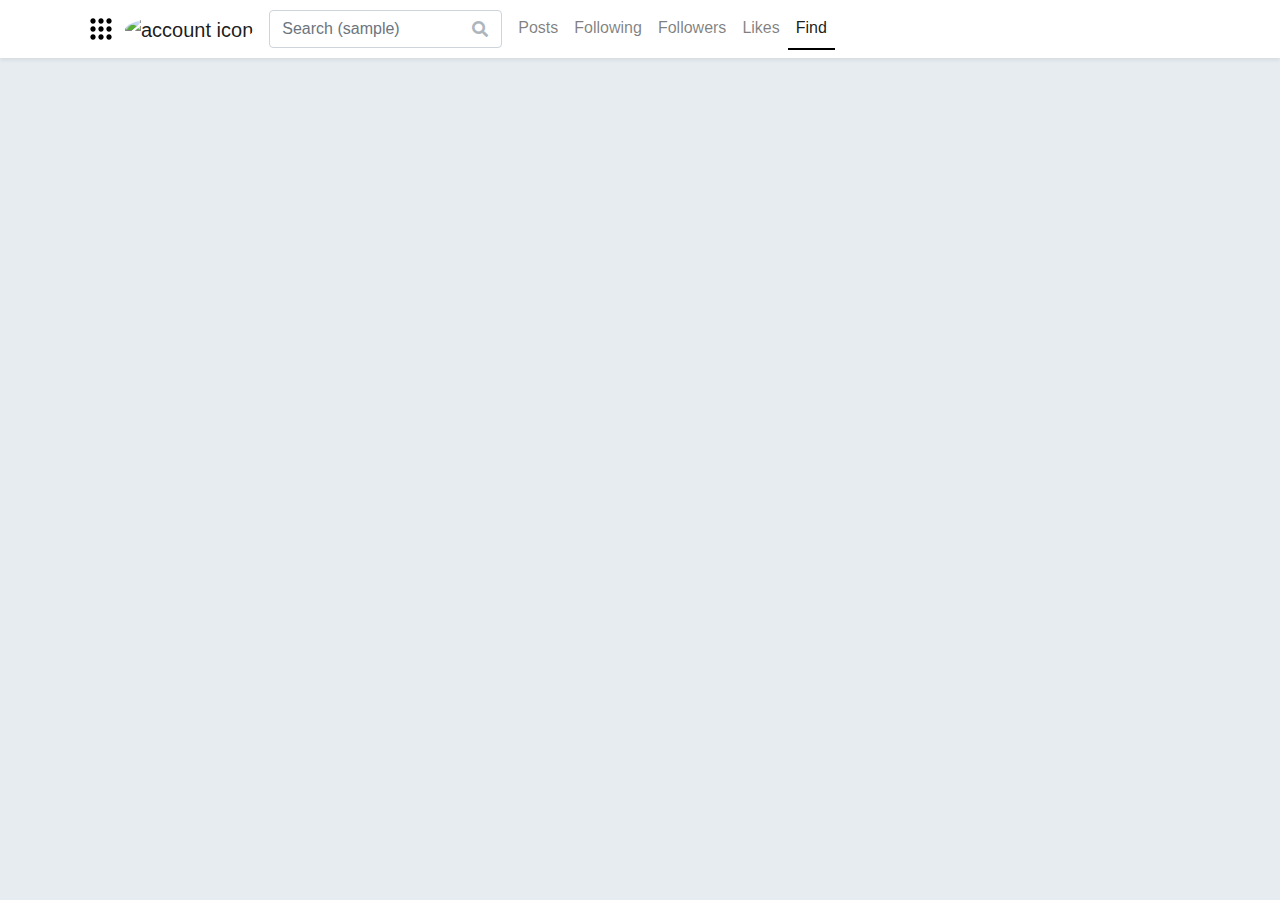
==== index.html @ e75da2d6 "引入 git 管理，commit ver1" ====
<!DOCTYPE html>
<html lang="en">

<head>
  <meta charset="UTF-8">
  <meta name="viewport" content="width=device-width, initial-scale=1.0">
  <meta http-equiv="X-UA-Compatible" content="ie=edge">
  <title>Movie List</title>
  <link rel="stylesheet" href="https://stackpath.bootstrapcdn.com/bootstrap/4.3.1/css/bootstrap.min.css"
    integrity="sha384-ggOyR0iXCbMQv3Xipma34MD+dH/1fQ784/j6cY/iJTQUOhcWr7x9JvoRxT2MZw1T" crossorigin="anonymous">
  <link rel="stylesheet" href="https://cdnjs.cloudflare.com/ajax/libs/font-awesome/5.9.0/css/all.min.css">
  <link rel="stylesheet" href="style.css">
</head>

<body>
  <!-- Bootstrap NavBar -->
  <nav class="navbar navbar-expand-lg navbar-light bg-white shadow-sm sticky-top">
    <div class="container">
      <div class="toolbar mr-2">
        <a href="#">
          <svg class="svg-btn" focusable="false" viewBox="0 0 24 24">
            <path
              d="M6,8c1.1,0 2,-0.9 2,-2s-0.9,-2 -2,-2 -2,0.9 -2,2 0.9,2 2,2zM12,20c1.1,0 2,-0.9 2,-2s-0.9,-2 -2,-2 -2,0.9 -2,2 0.9,2 2,2zM6,20c1.1,0 2,-0.9 2,-2s-0.9,-2 -2,-2 -2,0.9 -2,2 0.9,2 2,2zM6,14c1.1,0 2,-0.9 2,-2s-0.9,-2 -2,-2 -2,0.9 -2,2 0.9,2 2,2zM12,14c1.1,0 2,-0.9 2,-2s-0.9,-2 -2,-2 -2,0.9 -2,2 0.9,2 2,2zM16,6c0,1.1 0.9,2 2,2s2,-0.9 2,-2 -0.9,-2 -2,-2 -2,0.9 -2,2zM12,8c1.1,0 2,-0.9 2,-2s-0.9,-2 -2,-2 -2,0.9 -2,2 0.9,2 2,2zM18,14c1.1,0 2,-0.9 2,-2s-0.9,-2 -2,-2 -2,0.9 -2,2 0.9,2 2,2zM18,20c1.1,0 2,-0.9 2,-2s-0.9,-2 -2,-2 -2,0.9 -2,2 0.9,2 2,2z">
            </path>
          </svg>
        </a>
      </div>
      <a class="navbar-brand" href="#">
        <img class="rounded-circle" src="https://assets-lighthouse.s3.amazonaws.com/uploads/user/photo/1907/medium_02.jpg" width="30" height="30" alt="account icon">
      </a>
      <form class="form-inline position-relative" method="dialog">
        <input class="form-control mr-sm-2" type="search" placeholder="Search (sample)">
        <span class="search-icon">
          <button type="submit" class="search-icon-btn"></button>
        </span>
      </form>
      <button class="navbar-toggler" type="button" data-toggle="collapse" data-target="#navbarSupportedContent">
        <span class="navbar-toggler-icon"></span>
      </button>

      <div class="collapse navbar-collapse" id="navbarSupportedContent">
        <ul class="navbar-nav">
          <li class="nav-item">
            <a class="nav-link" href="#">Posts</a>
          </li>
          <li class="nav-item">
            <a class="nav-link" href="#">Following</a>
          </li>
          <li class="nav-item">
            <a class="nav-link" href="#">Followers</a>
          </li>
          <li class="nav-item">
            <a class="nav-link" href="#">Likes</a>
          </li>
          <li class="nav-item active">
            <a class="nav-link" href="#">Find <span class="sr-only">(current)</span></a>
          </li>
        </ul>
      </div>
    </div>
  </nav>

  <!-- Content -->
  <section class="pt-3">
    <div class="container">
      <div id="data-panel" class="row">
        <!-- user data 放置場 -->
      </div>
    </div>
  </section>

  <!-- Bootstrap Modal -->
  <div class="modal fade" id="modal" tabindex="-1">
    <div class="modal-dialog modal-lg">
      <div class="modal-content">
        <div class="modal-header">
          <button type="button" class="close" data-dismiss="modal">
            <span>&times;</span>
          </button>
        </div>
        <div class="modal-body">
          <div class="row">
            <div class="col-4">
              <img id="show-avatar" class="img-fluid" src="https://uinames.com/api/photos/female/9.jpg" alt="avatar photo">
            </div>
            <div class="col-8">
              <div id="show-info" class="row border-bottom pb-2">
                <!-- user data 放置場 -->
              </div>
              <div class="row pt-2">
                <div class="col">&nbsp;&nbsp;&nbsp;&nbsp;&nbsp;Lorem ipsum dolor sit amet, consectetur adipisicing elit. Explicabo aliquam quidem provident voluptates cupiditate maiores corporis voluptas, ullam quasi rem nemo a ea accusantium consectetur, optio velit cum, itaque illum.</div>
              </div>
            </div>
          </div>
        </div>
      </div>
    </div>
  </div>

  <!-- imported script -->
  <import>
    <!-- jQuery -->
    <script src="https://code.jquery.com/jquery-3.3.1.slim.min.js"
      integrity="sha384-q8i/X+965DzO0rT7abK41JStQIAqVgRVzpbzo5smXKp4YfRvH+8abtTE1Pi6jizo" crossorigin="anonymous"></script>
    <!-- Boostrap plug-ins -->
    <script src="https://cdnjs.cloudflare.com/ajax/libs/popper.js/1.14.7/umd/popper.min.js"
      integrity="sha384-UO2eT0CpHqdSJQ6hJty5KVphtPhzWj9WO1clHTMGa3JDZwrnQq4sF86dIHNDz0W1" crossorigin="anonymous"></script>
    <script src="https://stackpath.bootstrapcdn.com/bootstrap/4.3.1/js/bootstrap.min.js"
      integrity="sha384-JjSmVgyd0p3pXB1rRibZUAYoIIy6OrQ6VrjIEaFf/nJGzIxFDsf4x0xIM+B07jRM" crossorigin="anonymous"></script>
    <!-- axios plug-ins -->
    <script src="https://unpkg.com/axios/dist/axios.min.js"></script>
    <!-- main JS -->
    <script src="main.js"></script>
  </import>
</body>

</html>
---- style.css ----
body {
  background-color: #e6ecf0;
}

/**********************/
/* NavBar */
.svg-btn {
  width: 2rem;
}

.nav-link {
  border-bottom: 0 solid #000;
  transition-property: border-bottom;
  transition: 0.15s linear;
}

.nav-link:hover {
  border-bottom: 2px solid #000;
}

.active .nav-link {
  border-bottom: 2px solid #000;
}

.search-icon {
    position: absolute;
    right: 1rem;
}

.search-icon-btn {
  background: transparent;
  border: 0;
}

.search-icon-btn::before {
  font-family: "Font Awesome 5 Free";
  font-weight: 900;
  content: "\f002";
  color: #adb5bd;
}

@media (max-width: 991.98px) {
  .navbar-brand {
    margin: 0 auto 0 0;
  }
  
  .navbar-collapse {
    text-align: center;
  }

  .nav-item {
    border-top: 1px solid rgb(212, 212, 212);
  }

  .nav-item:first-child {
    border-top: 0;
  }

  .active .nav-link {
    border-bottom: 0;
    border-left: 2px solid #000;
    border-right: 2px solid #000;
    margin: 0 auto;
  }

  .nav-link:hover { /* mobile時, 關閉hover效果 */
    border-bottom: 0;
  }

  .nav-item:active { /* mobile時, 用active取代hover */
    background-color: #ccc;
  }
}

/**********************/
/* Card */
.show-btn {
  cursor: pointer;
}

.banner {
  overflow: hidden;
  width: 100%;
  height: 100px;
  border-top-left-radius: .25rem;
  border-top-right-radius: .25rem;
}

.avatar {
  max-width: 70px;
  margin-top: calc(-70px/2 - 0.5rem); /* 求出讓avatar能剛好卡一半的位置 */
  max-height: 70px; /* mt是負值會影響到高, 需重設 */
  margin-left: calc(15px + 1rem); /* 與card-body對齊 */
  box-shadow: 0 0 0 5px #fff;
  border-radius: 50%;
}

.btn-follow {
  margin: 0 2rem 0 auto;
  min-width: 85px;
  font-size: 0.8em;
}

.btn-outline-primary::before {
  content: attr(data-follow);  /* 按鈕文字 */
}

.btn-primary::before {
  content: attr(data-following);
}

.card-body {
  padding: 0.6rem;
}

.card-title {
  margin-bottom: 0.3rem;
}

.card-title:hover,
.card-subtitle span:hover {
  text-decoration: underline;
}

/**********************/
/* Modal */
.icon-created_at::before {
  font-family: "Font Awesome 5 Free";
  font-weight: 900;
  content: "\f073";
  margin-right: 0.5rem;
}

.icon-email::before {
  font-family: "Font Awesome 5 Free";
  font-weight: 900;
  content: "\f0e0";
  margin-right: 0.5rem;
}

.icon-region::before {
  font-family: "Font Awesome 5 Free";
  font-weight: 900;
  content: "\f3c5";
  margin-right: 0.5rem;
}

.icon-gender::before {
  font-family: "Font Awesome 5 Free";
  font-weight: 900;
  content: "\f22d";
  margin-right: 0.5rem;
}
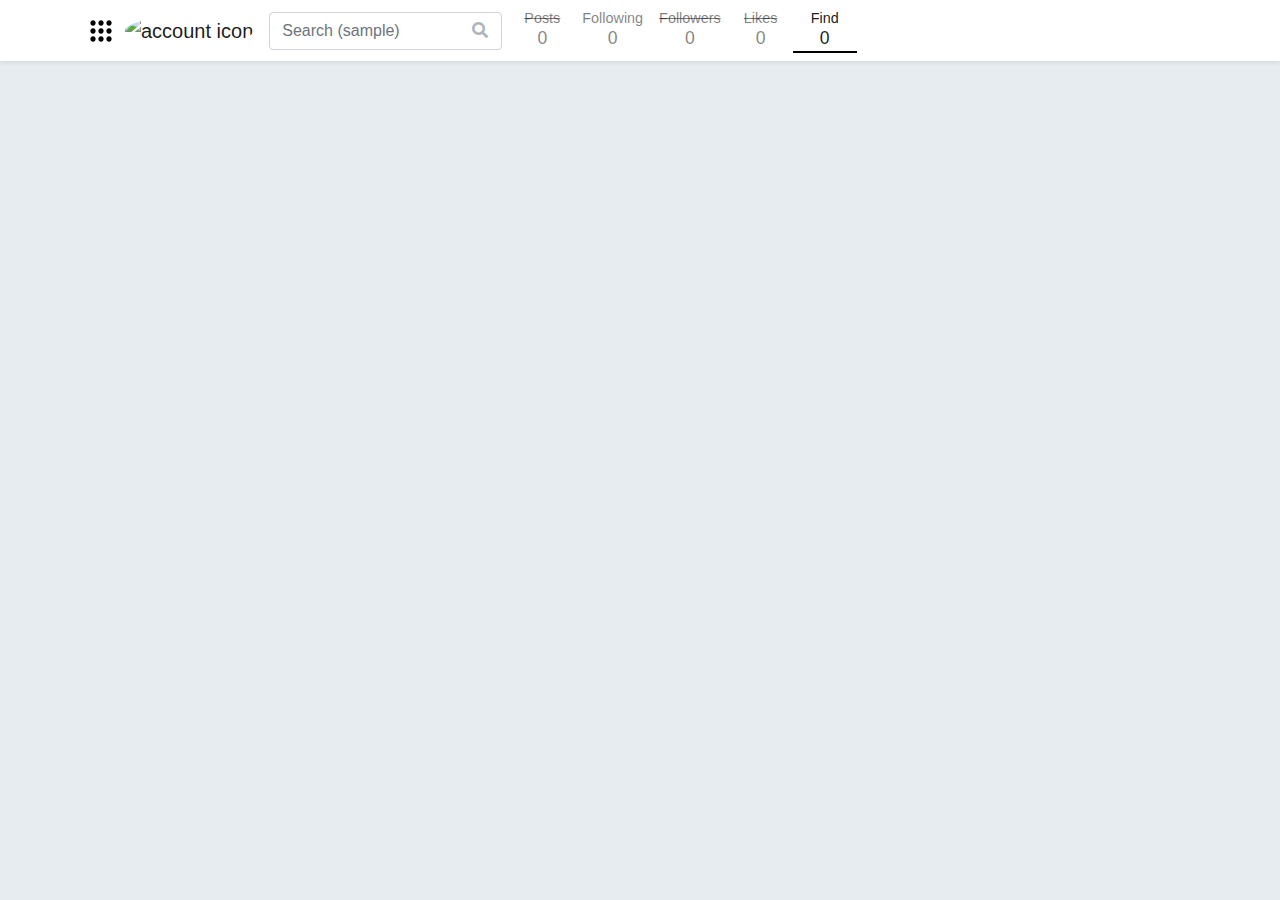
==== commit b6c7f03d: "commit ver2" ====
--- a/index.html
+++ b/index.html
@@ -39,21 +39,36 @@
       </button>
 
       <div class="collapse navbar-collapse" id="navbarSupportedContent">
-        <ul class="navbar-nav">
+        <ul class="navbar-nav nav">
           <li class="nav-item">
-            <a class="nav-link" href="#">Posts</a>
+            <a class="nav-link" href="#" data-toggle="tab">
+              <span class="nav-label sample">Posts</span>
+              <span class="nav-value" data-count="0"></span>
+            </a>
           </li>
           <li class="nav-item">
-            <a class="nav-link" href="#">Following</a>
+            <a id="nav-following" class="nav-link" href="#" data-toggle="tab">
+              <span class="nav-label">Following</span>
+              <span class="nav-value" data-count="0"></span>
+            </a>
           </li>
           <li class="nav-item">
-            <a class="nav-link" href="#">Followers</a>
+            <a class="nav-link" href="#" data-toggle="tab">
+              <span class="nav-label sample">Followers</span>
+              <span class="nav-value" data-count="0"></span>
+            </a>
           </li>
           <li class="nav-item">
-            <a class="nav-link" href="#">Likes</a>
+            <a class="nav-link" href="#" data-toggle="tab">
+              <span class="nav-label sample">Likes</span>
+              <span class="nav-value" data-count="0"></span>
+            </a>
           </li>
-          <li class="nav-item active">
-            <a class="nav-link" href="#">Find <span class="sr-only">(current)</span></a>
+          <li class="nav-item">
+            <a id="nav-find" class="nav-link active" href="#" data-toggle="tab">
+              <span class="nav-label">Find</span>
+              <span class="nav-value" data-count="0"></span>
+            </a>
           </li>
         </ul>
       </div>
--- a/style.css
+++ b/style.css
@@ -6,25 +6,57 @@
 /* NavBar */
 .svg-btn {
   width: 2rem;
+}
+
+.sample {  /* 未實裝功能標示用 */
+  text-decoration: line-through;
+}
+
+.sample.nav-link:hover,
+.sample.nav-link:focus {  /* 覆蓋Bootstrap設定 */
+  text-decoration: line-through;
 }
 
 .nav-link {
   border-bottom: 0 solid #000;
   transition-property: border-bottom;
   transition: 0.15s linear;
+  padding: 0;
+  text-align: center;
+  min-width: 4rem;
 }
 
 .nav-link:hover {
   border-bottom: 2px solid #000;
 }
 
-.active .nav-link {
+a.nav-link span {
+  /* 禁止click, 讓.nav-link永遠只會點到<a>, 方便JS下判定*/
+  pointer-events: none;
+}
+
+.nav-label {
+  display: block;
+  font-size: 0.9rem;
+}
+
+.nav-value {
+  display: block;
+  margin-top: -0.3rem;
+  font-size: 1.1rem;
+}
+
+.nav-value::before {
+  content: attr(data-count);
+}
+
+.active {
   border-bottom: 2px solid #000;
 }
 
 .search-icon {
-    position: absolute;
-    right: 1rem;
+  position: absolute;
+  right: 1rem;
 }
 
 .search-icon-btn {
@@ -56,19 +88,34 @@
     border-top: 0;
   }
 
-  .active .nav-link {
+  .active {
     border-bottom: 0;
     border-left: 2px solid #000;
     border-right: 2px solid #000;
     margin: 0 auto;
   }
 
+  .nav-link {
+    padding-top: 0.5rem;
+    padding-bottom: 0.5rem;
+  }
+
   .nav-link:hover { /* mobile時, 關閉hover效果 */
     border-bottom: 0;
   }
 
   .nav-item:active { /* mobile時, 用active取代hover */
     background-color: #ccc;
+  }
+
+  .nav-label {
+    display: inline;
+    font-size: 1rem;
+  }
+
+  .nav-value {
+    display: inline;
+    font-size: 1rem;
   }
 }
 
@@ -115,6 +162,7 @@
 
 .card-title {
   margin-bottom: 0.3rem;
+  display: inline-block; /* 讓按鈕判定框符合文字 */
 }
 
 .card-title:hover,
@@ -151,3 +199,9 @@
   content: "\f22d";
   margin-right: 0.5rem;
 }
+
+/**********************/
+/* JS 調用項 */
+.hide {
+  display: none;
+}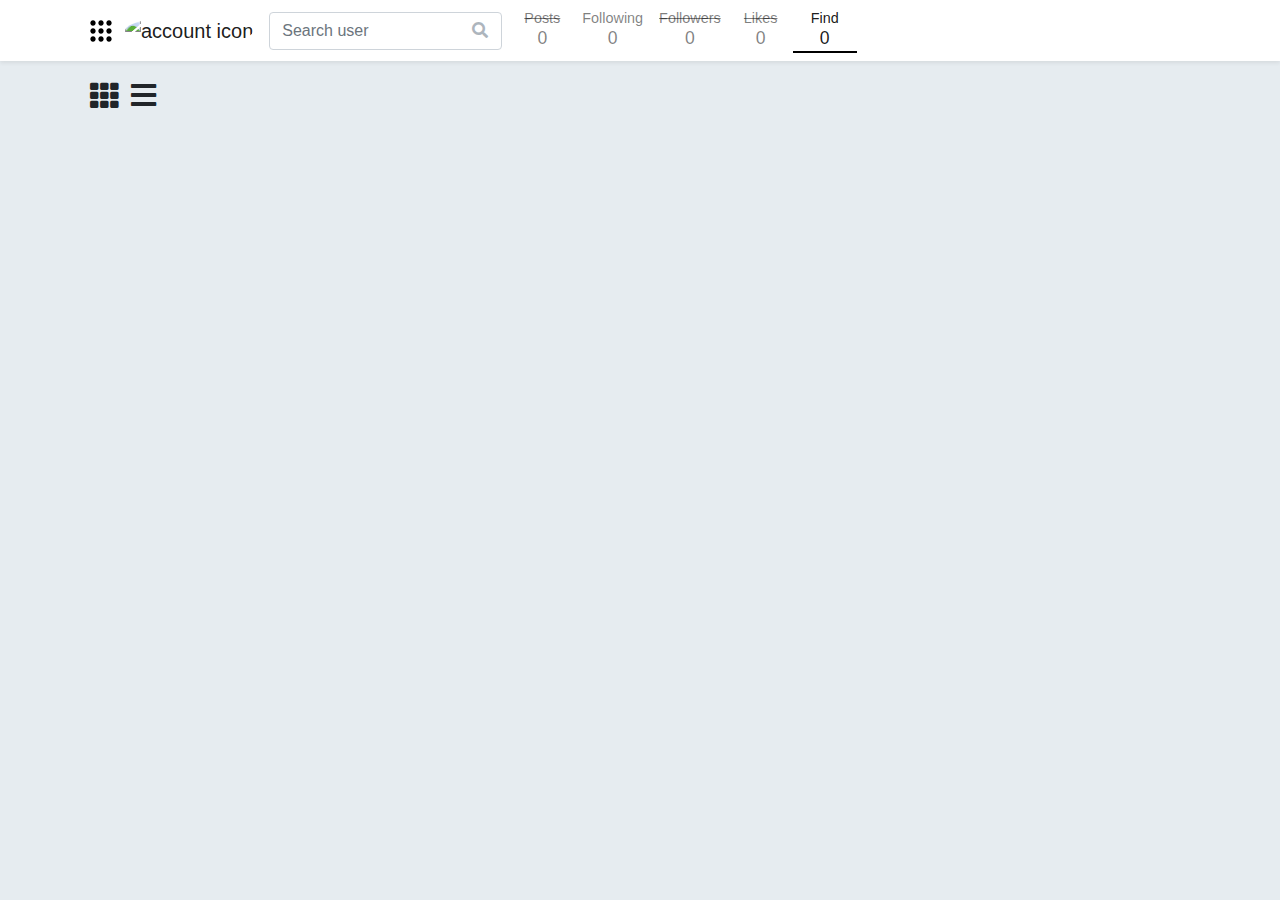
==== commit 405ff995: "commit ver4，拆分 lib 實驗ES6 module" ====
--- a/index.html
+++ b/index.html
@@ -9,7 +9,7 @@
   <link rel="stylesheet" href="https://stackpath.bootstrapcdn.com/bootstrap/4.3.1/css/bootstrap.min.css"
     integrity="sha384-ggOyR0iXCbMQv3Xipma34MD+dH/1fQ784/j6cY/iJTQUOhcWr7x9JvoRxT2MZw1T" crossorigin="anonymous">
   <link rel="stylesheet" href="https://cdnjs.cloudflare.com/ajax/libs/font-awesome/5.9.0/css/all.min.css">
-  <link rel="stylesheet" href="style.css">
+  <link rel="stylesheet" href="css/style.css">
 </head>
 
 <body>
@@ -28,44 +28,49 @@
       <a class="navbar-brand" href="#">
         <img class="rounded-circle" src="https://assets-lighthouse.s3.amazonaws.com/uploads/user/photo/1907/medium_02.jpg" width="30" height="30" alt="account icon">
       </a>
-      <form class="form-inline position-relative" method="dialog">
-        <input class="form-control mr-sm-2" type="search" placeholder="Search (sample)">
+
+      <!-- search form -->
+      <form id="search-form" class="form-inline position-relative">
+        <input id="search-input" class="form-control mr-sm-2" type="text" placeholder="Search user" required>
         <span class="search-icon">
           <button type="submit" class="search-icon-btn"></button>
         </span>
       </form>
+
+      <!-- mobile mode btn -->
       <button class="navbar-toggler" type="button" data-toggle="collapse" data-target="#navbarSupportedContent">
         <span class="navbar-toggler-icon"></span>
       </button>
 
+      <!-- link list -->
       <div class="collapse navbar-collapse" id="navbarSupportedContent">
         <ul class="navbar-nav nav">
           <li class="nav-item">
-            <a class="nav-link" href="#" data-toggle="tab">
+            <a class="nav-link" href="#">
               <span class="nav-label sample">Posts</span>
               <span class="nav-value" data-count="0"></span>
             </a>
           </li>
           <li class="nav-item">
-            <a id="nav-following" class="nav-link" href="#" data-toggle="tab">
+            <a id="nav-following" class="nav-link" href="following.html">
               <span class="nav-label">Following</span>
               <span class="nav-value" data-count="0"></span>
             </a>
           </li>
           <li class="nav-item">
-            <a class="nav-link" href="#" data-toggle="tab">
+            <a class="nav-link" href="#">
               <span class="nav-label sample">Followers</span>
               <span class="nav-value" data-count="0"></span>
             </a>
           </li>
           <li class="nav-item">
-            <a class="nav-link" href="#" data-toggle="tab">
+            <a class="nav-link" href="#">
               <span class="nav-label sample">Likes</span>
               <span class="nav-value" data-count="0"></span>
             </a>
           </li>
           <li class="nav-item">
-            <a id="nav-find" class="nav-link active" href="#" data-toggle="tab">
+            <a id="nav-find" class="nav-link active" href="index.html">
               <span class="nav-label">Find</span>
               <span class="nav-value" data-count="0"></span>
             </a>
@@ -75,10 +80,24 @@
     </div>
   </nav>
 
+  <!-- info header -->
+  <div class="container mt-3">
+    <div class="d-flex align-items-center">
+      <!-- list mode toggler -->
+      <div id="list-mode" class="nav mr-3">
+        <i class="fas fa-th p-1" data-mode="card"></i>
+        <i class="fas fa-bars p-1" data-mode="list"></i>
+      </div>
+
+      <!-- Search result info -->
+      <p id="search-info" class="mb-0 text-muted"></p>
+    </div>
+  </div>
+  
   <!-- Content -->
   <section class="pt-3">
     <div class="container">
-      <div id="data-panel" class="row">
+      <div id="data-panel" class="row" data-mode="card">
         <!-- user data 放置場 -->
       </div>
     </div>
@@ -125,8 +144,8 @@
     <!-- axios plug-ins -->
     <script src="https://unpkg.com/axios/dist/axios.min.js"></script>
     <!-- main JS -->
-    <script src="main.js"></script>
+    <script type="module" src="js/main.js"></script>
   </import>
 </body>
 
-</html>
+</html>--- a/css/style.css
+++ b/css/style.css
@@ -0,0 +1,227 @@
+body {
+  background-color: #e6ecf0;
+}
+
+/**********************/
+/* NavBar */
+.svg-btn {
+  width: 2rem;
+}
+
+.sample {  /* 未實裝功能標示用 */
+  text-decoration: line-through;
+}
+
+.sample.nav-link:hover,
+.sample.nav-link:focus {  /* 覆蓋Bootstrap設定 */
+  text-decoration: line-through;
+}
+
+.nav-link {
+  border-bottom: 0 solid #000;
+  transition-property: border-bottom;
+  transition: 0.15s linear;
+  padding: 0;
+  text-align: center;
+  min-width: 4rem;
+}
+
+.nav-link:hover {
+  border-bottom: 2px solid #000;
+}
+
+a.nav-link span {
+  /* 禁止click, 讓.nav-link永遠只會點到<a>, 方便JS下判定*/
+  pointer-events: none;
+}
+
+.nav-label {
+  display: block;
+  font-size: 0.9rem;
+}
+
+.nav-value {
+  display: block;
+  margin-top: -0.3rem;
+  font-size: 1.1rem;
+}
+
+.nav-value::before {
+  content: attr(data-count);
+}
+
+.navbar-nav .active {
+  border-bottom: 2px solid #000;
+}
+
+.search-icon {
+  position: absolute;
+  right: 1rem;
+}
+
+.search-icon-btn {
+  background: transparent;
+  border: 0;
+}
+
+.search-icon-btn::before {
+  font-family: "Font Awesome 5 Free";
+  font-weight: 900;
+  content: "\f002";
+  color: #adb5bd;
+}
+
+@media (max-width: 991.98px) {
+  .navbar-brand {
+    margin: 0 auto 0 0;
+  }
+  
+  .navbar-collapse {
+    text-align: center;
+  }
+
+  .nav-item {
+    border-top: 1px solid rgb(212, 212, 212);
+  }
+
+  .nav-item:first-child {
+    border-top: 0;
+  }
+
+  .navbar-nav .active {
+    border-bottom: 0;
+    border-left: 2px solid #000;
+    border-right: 2px solid #000;
+    margin: 0 auto;
+  }
+
+  .nav-link {
+    padding-top: 0.5rem;
+    padding-bottom: 0.5rem;
+  }
+
+  .nav-link:hover { /* mobile時, 關閉hover效果 */
+    border-bottom: 0;
+  }
+
+  .nav-item:active { /* mobile時, 用active取代hover */
+    background-color: #ccc;
+  }
+
+  .nav-label {
+    display: inline;
+    font-size: 1rem;
+  }
+
+  .nav-value {
+    display: inline;
+    font-size: 1rem;
+  }
+}
+
+/**********************/
+/* display mode btn */
+#list-mode i {
+  font-size: 1.8rem;
+  cursor: pointer;
+  text-align: center;
+
+  /* 加入一個透明邊框, 讓active切換時畫面不會抖動 */
+  border-radius: 10%;
+  border: 1px solid transparent;
+}
+
+#list-mode i.fa-bars {
+  width: 38.8px;
+}
+
+/**********************/
+/* Content User Card */
+.show-modal {
+  cursor: pointer;
+}
+
+.banner {
+  overflow: hidden;
+  width: 100%;
+  height: 100px;
+  border-top-left-radius: .25rem;
+  border-top-right-radius: .25rem;
+}
+
+.avatar {
+  max-width: 70px;
+  margin-top: calc(-70px/2 - 0.5rem); /* 求出讓avatar能剛好卡一半的位置 */
+  max-height: 70px; /* mt是負值會影響到高, 需重設 */
+  margin-left: calc(15px + 1rem); /* 與card-body對齊 */
+  box-shadow: 0 0 0 5px #fff;
+  border-radius: 50%;
+}
+
+.btn-follow {
+  margin: 0 2rem 0 auto;
+  min-width: 85px;
+  font-size: 0.8em;
+}
+
+.btn-outline-primary::before {
+  content: attr(data-follow);  /* 按鈕文字 */
+}
+
+.btn-primary::before {
+  content: attr(data-following);
+}
+
+.card-body {
+  padding: 0.6rem;
+}
+
+.card-title {
+  margin-bottom: 0.3rem;
+  display: inline-block; /* 讓按鈕判定框符合文字 */
+}
+
+.card-title:hover,
+.card-subtitle span:hover {
+  text-decoration: underline;
+}
+
+/**********************/
+/* Modal */
+.icon-created_at::before {
+  font-family: "Font Awesome 5 Free";
+  font-weight: 900;
+  content: "\f073";
+  margin-right: 0.5rem;
+}
+
+.icon-email::before {
+  font-family: "Font Awesome 5 Free";
+  font-weight: 900;
+  content: "\f0e0";
+  margin-right: 0.5rem;
+}
+
+.icon-region::before {
+  font-family: "Font Awesome 5 Free";
+  font-weight: 900;
+  content: "\f3c5";
+  margin-right: 0.5rem;
+}
+
+.icon-gender::before {
+  font-family: "Font Awesome 5 Free";
+  font-weight: 900;
+  content: "\f22d";
+  margin-right: 0.5rem;
+}
+
+/**********************/
+/* JS 調用項 (非Bootstrap) */
+.hide {
+  display: none;
+}
+
+#list-mode i.active {
+  border: 1px solid #007bff;
+}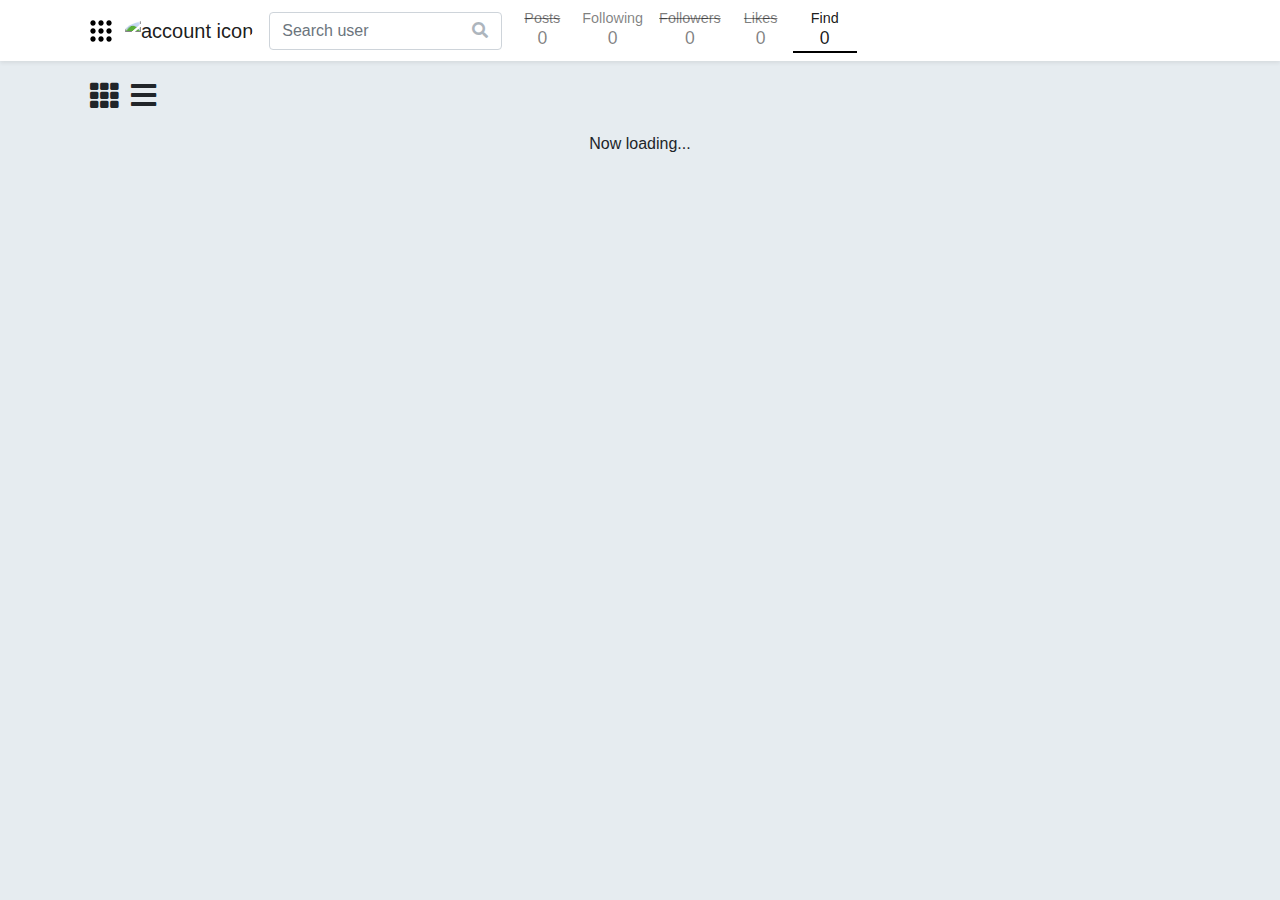
==== commit 2cc8e3ae: "[優化] 加入 loading 提示" ====
--- a/index.html
+++ b/index.html
@@ -17,7 +17,7 @@
   <nav class="navbar navbar-expand-lg navbar-light bg-white shadow-sm sticky-top">
     <div class="container">
       <div class="toolbar mr-2">
-        <a href="#">
+        <a href="https://github.com/Lastor-Chen/sns_user_list" title="Go to Github">
           <svg class="svg-btn" focusable="false" viewBox="0 0 24 24">
             <path
               d="M6,8c1.1,0 2,-0.9 2,-2s-0.9,-2 -2,-2 -2,0.9 -2,2 0.9,2 2,2zM12,20c1.1,0 2,-0.9 2,-2s-0.9,-2 -2,-2 -2,0.9 -2,2 0.9,2 2,2zM6,20c1.1,0 2,-0.9 2,-2s-0.9,-2 -2,-2 -2,0.9 -2,2 0.9,2 2,2zM6,14c1.1,0 2,-0.9 2,-2s-0.9,-2 -2,-2 -2,0.9 -2,2 0.9,2 2,2zM12,14c1.1,0 2,-0.9 2,-2s-0.9,-2 -2,-2 -2,0.9 -2,2 0.9,2 2,2zM16,6c0,1.1 0.9,2 2,2s2,-0.9 2,-2 -0.9,-2 -2,-2 -2,0.9 -2,2zM12,8c1.1,0 2,-0.9 2,-2s-0.9,-2 -2,-2 -2,0.9 -2,2 0.9,2 2,2zM18,14c1.1,0 2,-0.9 2,-2s-0.9,-2 -2,-2 -2,0.9 -2,2 0.9,2 2,2zM18,20c1.1,0 2,-0.9 2,-2s-0.9,-2 -2,-2 -2,0.9 -2,2 0.9,2 2,2z">
@@ -52,7 +52,7 @@
             </a>
           </li>
           <li class="nav-item">
-            <a id="nav-following" class="nav-link" href="following.html">
+            <a id="nav-following" class="nav-link" href="?route=following">
               <span class="nav-label">Following</span>
               <span class="nav-value" data-count="0"></span>
             </a>
@@ -97,6 +97,7 @@
   <!-- Content -->
   <section class="pt-3">
     <div class="container">
+      <p id="content-status" class="text-center">Now loading...</p>
       <div id="data-panel" class="row" data-mode="card">
         <!-- user data 放置場 -->
       </div>
